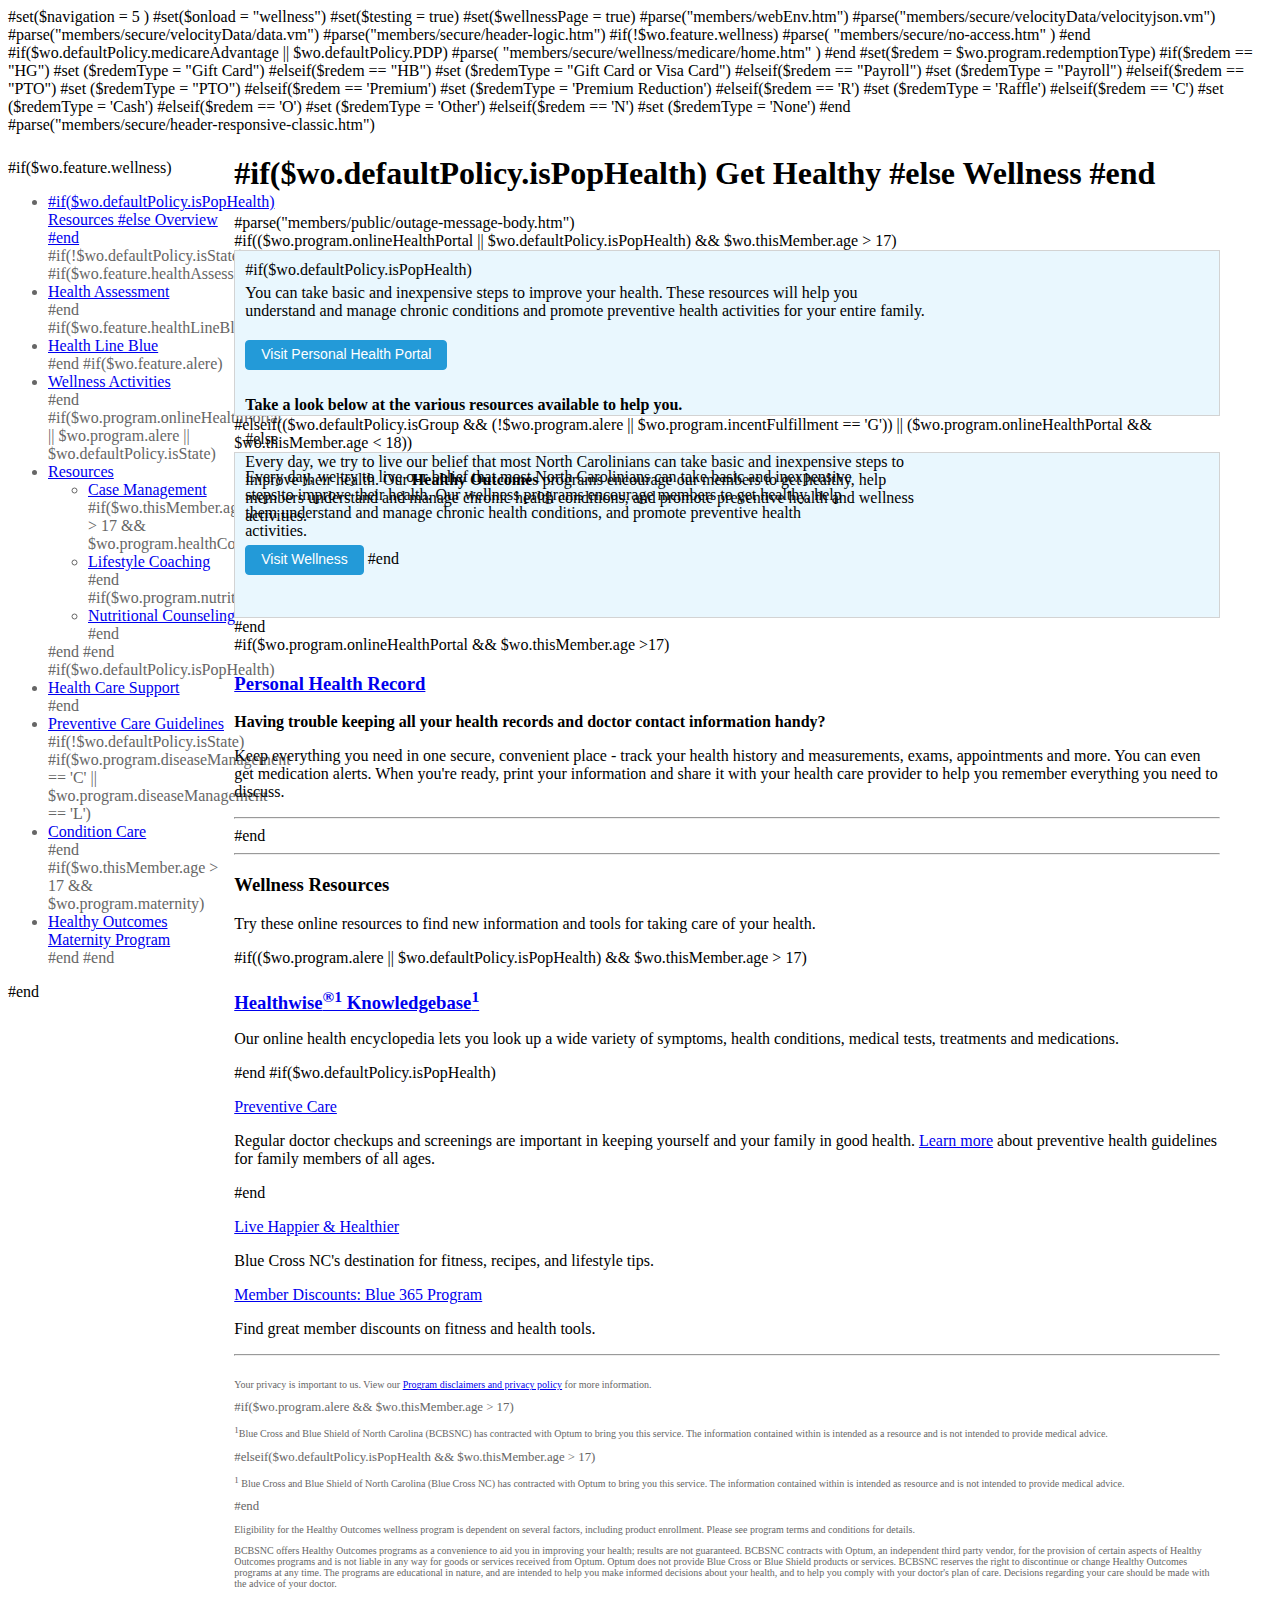
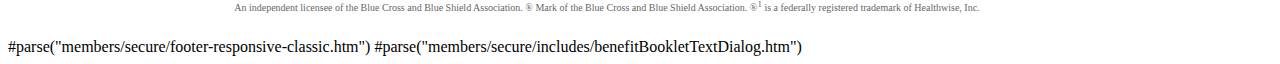
==== Resources Page/index.htm @ 5f6468af "removing extra libs" ====
#set($navigation = 5 )
#set($onload = "wellness")
#set($testing = true)
#set($wellnessPage = true)

#parse("members/webEnv.htm")
#parse("members/secure/velocityData/velocityjson.vm")
#parse("members/secure/velocityData/data.vm")
#parse("members/secure/header-logic.htm")

#if(!$wo.feature.wellness)
    #parse( "members/secure/no-access.htm" )
#end

#if($wo.defaultPolicy.medicareAdvantage || $wo.defaultPolicy.PDP)
    #parse( "members/secure/wellness/medicare/home.htm" )
#end

#set($redem =  $wo.program.redemptionType)
#if($redem  == "HG")
    #set ($redemType = "Gift Card")
#elseif($redem  == "HB")
    #set ($redemType = "Gift Card or Visa Card")
#elseif($redem == "Payroll")
    #set ($redemType = "Payroll")
#elseif($redem == "PTO")
    #set ($redemType = "PTO")
#elseif($redem == 'Premium')
    #set ($redemType = 'Premium Reduction')
#elseif($redem == 'R')
    #set ($redemType = 'Raffle')
#elseif($redem == 'C')
    #set ($redemType = 'Cash')
#elseif($redem == 'O')
    #set ($redemType = 'Other')
#elseif($redem == 'N')
    #set ($redemType = 'None')
#end

<!-- isPopHealth: $wo.defaultPolicy.isPopHealth -->
<!-- loggedInMember.getPolicyAttributeByName(populationHealthCode): $loggedInMember.getPolicyAttributeByName($wo.defaultPolicy.index,"populationHealthCode") -->

<!doctype html>
<html lang="en-us">
<head>
    <title>Blue Connect - Blue Cross and Blue Shield of North Carolina</title>
    <meta http-equiv="X-UA-Compatible" content="IE=edge">
	<meta name="viewport" content="width=device-width, initial-scale=1">
	<link rel="stylesheet" href="/assets/global/css/classic.css">
    <link rel="stylesheet" href="/assets/members/public/account/css/account.css">
    
	<script src="/assets/global/js/libs/jquery/1.9.1/jquery.min.js"></script>
	<script src="/assets/global/js/libs/angular/1.2.28/angular.min.js"></script>
	<script src="/assets/global/js/libs/bootstrap/3.1.1/bootstrap.min.js"></script>
	<script src="/assets/global/js/libs/bcbsnc/angular/angular-tabby/1.0.0/tabby.js"></script>
	<script src="/assets/global/js/libs/bcbsnc/angular/modal/1.0.0/directive.modal.js"></script>
	<script src="/assets/global/js/libs/bcbsnc/angular/accessibility/1.0.0/accessibility.js"></script>
	<script src="/assets/global/js/libs/underscore/1.4.2/underscore-min.js"></script>
	<script src="/assets/global/js/bcbsnc.js"></script>
	<script src="/members/secure/bcbsnc.js"></script>
	<script src="/assets/members/public/scripts/member-secure.js"></script>
	<script src="/assets/common/scripts/jquery.url.packed.js"></script>
	<script src="/assets/global/js/libs/jquery/plugins/selectToUISlider.jQuery.js"></script>
	<script src="/assets/common/scripts/jquery.accordionFAQ508.js"></script>
	<script src="/assets/common/scripts/jquery.cookie.pack.js"></script>
	<script src="/assets/common/scripts/jquery.ajaxmanager.js" ></script>
	<script src="/assets/members/public/scripts/password_strength_plugin.js"></script>
	<script src="/assets/common/scripts/jquery.printElement.js"></script>
	<script src="/assets/common/scripts/pop-up-windows.js"></script>

	<!-- Universal JS/CSS Injector -->
	<script src="/assets/global/js/swag.js"></script>

	<script src="/assets/members/public/scripts/member.js"></script>
	<script src="/assets/members/public/scripts/ms-reg.js"></script>
	<script src="/assets/members/public/scripts/member-benefits.js"></script>

  <!-- HTML5 shim and Respond.js IE8 support of HTML5 elements, media queries, and CSS3 selectors -->
  <!--[if lt IE 9]>
  <script type="text/javascript" src="/assets/global/js/libs/html5shiv/html5shiv.min.js"></script>
  <script type="text/javascript" src="/assets/global/js/libs/respond/respond.min.js"></script>
  <![endif]-->

  <!-- Analytics -->
   <script src="//assets.adobedtm.com/b92b24179510af4995a1d72353a153eb7c4088bd/satelliteLib-c18ca7f8fb667eb793fda628c520dd7458b3ca87.js"></script>

    <style>
    #healthPartnership {
        background: url('/assets/members/public/images/wellness/beach-family.png') no-repeat; 
        padding:10px 290px 0 10px;
        height:154px;
        background-position:top right;
        background-color: #e9f7fe;
        border:1px solid #d3d3d3;
    }
    .header-btn {
        text-align: left;
    }
    .pageContent .grayBlock { 
        background-color: #f3f3f3; 
        padding:10px !important; 
        margin-bottom: 10px; 
        overflow: auto; color:black;
    }
    .vmargin25 { 
        margin-top:25px; 
        margin-bottom:25px; 
    }
    .footnote  { font-size: .8em; color:#666; }
    .footnote sup { font-size: .7em; color:#666; }
    .footnote p, .footnote ul li{ font-size: 10px; }
    .content-footer-info {
        margin-bottom: 0px;
    }
    ul.account-navigation .activeNav p.hcs-navigator{
        top: 65px!important;
    }
    ul.account-navigation p.resources-navigator, ul.account-navigation p.hcs-navigator {
        display: none;
    }
    ul.account-navigation .activeNav p.resources-navigator, ul.account-navigation .activeNav p.hcs-navigator{
        display: inline-block;
        position: absolute;
        top: 9px;
        left: 180px;
        border-top: 24px solid transparent;
        border-bottom: 24px solid transparent;
        border-left: 15px solid #008fda;
    }
    ul.account-navigation .activeNav p.pcg-navigator{
        position: absolute;
        left: 180px;
        border-top: 38px solid transparent;
        border-bottom: 30px solid transparent;
        border-left: 15px solid #008fda; 
    }
    ul{color: #666;}
    ul.account-navigation li.activeNav a { background-color: #008fda; }
    ul.account-navigation li.activeNav a:hover { background-color: #008fda; }
    .activeNav {
        /* background: url("//www.bcbsnc.com/assets/members/public/images/member-spritemap.png") -770px -350px; */
        width:155px;
        margin:0px !IMPORTANT;
    }
    .activeNav span {
    /* background: url('//www.bcbsnc.com/assets/members/public/images/member-spritemap.png') repeat scroll -949px -350px transparent; */
        height: 100%;
        float:left;
        position: absolute;
        padding: 12px 5px 12px 0;
        margin:3px 0 0 181px ! important;
    }
    span.iconLink { display: inline-block; }
    span.iconPDF { display: inline-block; margin: 0 5px; }
    .iconLink { background: url('/assets/members/public/images/member-spritemap.png'); background-position: -588px -353px; height:14px; width:16px; text-indent: 135%; overflow: hidden; white-space: nowrap; margin:0px;}
    .lactation-container ul.account-navigation,
    .lactation-container ul.account-navigation li,
    .lactation-container ul.account-navigation a {
        width: 180px;
    }
    .lactation-container .lac-right-content {
        width:78%;
    }
    .lactation-container .lac-left-content {
        width: 16%;
        vertical-align: top;
        margin: 25px 20px 10px 0px;
    }
    .lactation-container .inline-container {
        display: inline-block;
    }
    .buttonblue { -webkit-border-radius: 4px;-moz-border-radius: 4px;border-radius: 4px; height:30px; color:#fff; padding:5px 15px 7px 15px; font-size:14px; background: #239ad8 url('https://wwwps.bcbsnc.com/assets/members/public/images/member-spritemap-bgs.png') 0px -85px; border:1px solid #239ad8; }
    .buttonblue:hover { background-position: 0px -54px; border:1px solid #0074b0; cursor:pointer;}
    .vmargin25 { margin-top:15px; }
    #wellnesshealthassessmentContainerGray {background: url("https://wwwps.bcbsnc.com/assets/members/public/images/health_assessment.jpg") no-repeat top left;background-color:#F3F3F3;padding:10px 0px 0px 200px;}
    .resources-subnav-removehide{display: block!important;}
    @media screen and (max-width: 991px) {
        .lactation-container .lac-right-content {
          width: 100%;
        }
    }
    @media screen and (max-width: 1200px) {
        .lactation-container ul.account-navigation,
        .lactation-container ul.account-navigation li,
        .lactation-container ul.account-navigation a {
          width: 153px;
        }
        ul.account-navigation p.resources-navigator, ul.account-navigation p.hcs-navigator {
          left: 153px!important;
        }
        .lactation-container .lac-left-content {
          width: 16.4%;
        }
    }
    @media screen and (max-width: 766px) {
    #healthPartnership, #wellnesshealthassessmentContainerGray {
          background: none!important;
          padding:20px 0px 0px 0px!important;
          border: none!important;
        }
    }
    @media screen and (max-width: 768px) {
        #main-content {
            margin-bottom: 0px;
        }
        .pcg-header-bg{
            background: none!important;
        }
        .pcg-header-title{
            margin-bottom: 20px!important;
        }
        #healthPartnership {
            background: #e9f7fe;
        }
        .header-btn {
            text-align: center;
        }
        .resources-link {
            text-decoration: none;
        }
        .resources-link:hover {
            text-decoration: underline;
        }
        .pageHeaderBG {
            background: none;
        } 
        .yui-b { 
            margin-left: 0px; 
        }
    }
    </style>
</head>
<body lang="en-US">
    <div>
        <div ng-app ng-controller="bcbsncController" id="bd" role="main">
            #parse("members/secure/header-responsive-classic.htm")
    
            <div class="outer-container lactation-container">
                <div class="content-container lactation-content container">
    
                    <div class="inline-container lac-left-content col-lg-2 col-md-3 hidden-sm hidden-xs no-padding nav-background-sprite">
                        #if($wo.feature.wellness)
                        <ul class="account-navigation" style="background:none;">
                            <li id="resources-navigator"><p class="resources-navigator"></p><a href="/members/secure/wellness/index.htm">
                            #if($wo.defaultPolicy.isPopHealth)
                            Resources
                            #else
                            Overview
                            #end
                            </a></li>
                            #if(!$wo.defaultPolicy.isState)
                            #if($wo.feature.healthAssessment)
                                <li><a href="/members/secure/wellness/healthy_assessment.htm">Health Assessment</a></li>
                            #end
                            #if($wo.feature.healthLineBlue)
                                <li><a href="/members/secure/wellness/health_line_blue.htm">Health Line Blue</a></li>
                            #end
                            #if($wo.feature.alere)
                                <li><a href="/members/secure/wellness/wellness_activities.htm">Wellness Activities</a></li>
                            #end
                            #if($wo.program.onlineHealthPortal || $wo.program.alere ||  $wo.defaultPolicy.isState)
                                <li class="navsection"><a href="/members/secure/wellness/resources/resources.htm">Resources</a>
                                <ul class="resources-subnav hide subnav">
                                    <li><a href="/members/secure/wellness/resources/case_management.htm">Case Management</a></li>
                                    #if($wo.thisMember.age > 17 && $wo.program.healthCoach)
                                    <li><a href="/members/secure/wellness/resources/wellness_coaching.htm">Lifestyle Coaching </a></li>
                                    #end
                                    #if($wo.program.nutritionalCounseling)
                                    <li><a href="/members/secure/wellness/resources/nutritional_counseling.htm">Nutritional Counseling</a></li>
                                    #end
                                </ul>
                                </li>
                            #end
                            #end
                            #if($wo.defaultPolicy.isPopHealth)
                            <li id="hcs-navigator"><p class="hcs-navigator"></p><a href="/members/secure/wellness/health_care_support.htm">Health Care Support</a></li>
                            #end
                            <li><a href="/members/secure/wellness/preventive_care_guidelines.htm">Preventive Care Guidelines</a></li>
                            #if(!$wo.defaultPolicy.isState)
                            #if($wo.program.diseaseManagement == 'C' || $wo.program.diseaseManagement == 'L')
                                <li class="care"><a href="/members/secure/wellness/condition_care.htm">Condition Care</a></li>
                            #end
                            #if($wo.thisMember.age > 17 && $wo.program.maternity)
                                <li><a href="/members/secure/wellness/maternity.htm">Healthy Outcomes Maternity Program</a></li>
                            #end
                            #end
                        </ul>
                        #end
                    </div>
                    <div id="main-content" class="inline-container lac-right-content pcg-header-bg">

                        <h1 id="main-content" tabindex="-1" class="pcg-header-title pageHeader_27">
                            #if($wo.defaultPolicy.isPopHealth)
                            Get Healthy
                            #else
                            Wellness
                            #end
                        </h1>

                        <div class="pageContent">
                            #parse("members/public/outage-message-body.htm")

                            <div id="mainContentContainer" style="float:right;width:100%;">
                                <!--  main content area  -->
                                #if(($wo.program.onlineHealthPortal || $wo.defaultPolicy.isPopHealth) && $wo.thisMember.age > 17)
                                <div id="healthPartnership">
                                    #if($wo.defaultPolicy.isPopHealth)
                                    <p style="margin: 5px 0 20px;">You can take basic and inexpensive steps to improve your health. These resources will help you understand and manage chronic conditions and promote preventive health activities for your entire family.</p>
                                    
                                    <div class="header-btn">
                                        <button class="buttonblue" name="getStartedBtn" style="margin-bottom: 10px;" onclick="ssoToVendor('optum')">Visit Personal Health Portal</button>
                                    </div>

                                    <p><strong>Take a look below at the various resources available to help you.</strong></p>
                                    #else
                                    <p style="margin:5px 0 20px;">Every day, we try to live our belief that most North Carolinians can take basic and inexpensive steps to improve their health. Our <strong>Healthy Outcomes</strong> programs encourage our members to get healthy, help members understand and manage chronic health conditions, and promote preventive health and wellness activities.</p>
                                    
                                    <a href="#" id="sso-link-visit-wellness" data-vendor="optum" style="text-decoration: none;">
                                        <input name="getStartedBtn" class="buttonblue" style-"margin-bottom:10px;"="" type="button" value="Visit Wellness">
                                    </a>
                                    #end
                                </div>
                                #elseif(($wo.defaultPolicy.isGroup && (!$wo.program.alere || $wo.program.incentFulfillment == 'G')) || ($wo.program.onlineHealthPortal && $wo.thisMember.age < 18))
                                <div id="healthPartnership" style="background: url('/assets/members/public/images/wellness/beach-family.png') no-repeat; padding:10px 360px 0 10px;height:154px;background-position:top right;background-color: #e9f7fe;border:1px solid #d3d3d3">
                                    <p style="margin:5px 0;">Every day, we try to live our belief that most North Carolinians can take basic and inexpensive steps to improve their health. Our wellness programs encourage members to get healthy, help them understand and manage chronic health conditions, and promote preventive health activities.</p>
                                </div>
                                #end

                                <div class="clear"></div>

                                #if($wo.program.onlineHealthPortal && $wo.thisMember.age >17)
                                <div id="HealthyOutcomes" class="clear">
                                    <h3 class="titleHeader_20_0_10_0"><p class="titleLinkicon">
                                        <a href="#" id="sso-link-personal-health-record" data-vendor="optum" data-deeplink="personalhealthrecord">Personal Health Record</a>
                                        <span class="fc-external-link" style="color:#B3AAA1;">&nbsp;</span></p>
                                    </h3>
                                    <p><strong>Having trouble keeping all your health records and doctor contact information handy?</strong></p>
                                    <p>Keep everything you need in one secure, convenient place - track your health history and measurements, exams, appointments and more. You can even get medication alerts. When you're ready, print your information and share it with your health care provider to help you remember everything you need to discuss.</p>
                                </div>
                                <hr class="topMargin20" />
                                #end

                                <hr class="topMargin20" />

                                <h3 class="titleHeader_20_0_10_0">Wellness Resources</h3>
                                <p>Try these online resources to find new information and tools for taking care of your health.</p>

                                #if(($wo.program.alere || $wo.defaultPolicy.isPopHealth) && $wo.thisMember.age > 17)
                                <div id="HealthyWiseKnowledge" class="clear">
                                    <h3 class="titleHeader_20_0_10_0"><p class="titleLinkicon"><span style="margin-bottom: -1px;"><a href="#" id="sso-link-healthwise-knowledgebase" class="resources-link" data-vendor="optum" data-deeplink="healthwiseknowledgebase" style="position:relative;top:2px;">Healthwise<sup>&reg;1</sup> Knowledgebase<sup>1</sup></a></span> <span class="fc-external-link" style="color:#B3AAA1;">&nbsp;</span></p></h3>
                                    <p>Our online health encyclopedia lets you look up a wide variety of symptoms, health conditions, medical tests, treatments and medications.</p>
                                </div>
                                #end

                                <!--
                                <p class="titleLinkicon"> <a href="http://www.getgoingnc.com" target="_blank">Get Going NC!</a> <span class="fc-external-link" style="color:#B3AAA1;">&nbsp;</span></p>
                                <p>Follow this blog to find a sport, activity or event that makes you want to get moving!</p>
                                -->
                                
                                #if($wo.defaultPolicy.isPopHealth)
                                <p class="titleLink"><a href="/members/secure/wellness/preventive_care_guidelines.htm" class="resources-link">Preventive Care</a></p>
                                <p>Regular doctor checkups and screenings are important in keeping yourself and your family in good health. <a href="/content/campaigns/preventive/index.htm" class="resources-link">Learn more</a> about preventive health guidelines for family members of all ages.</p>
                                #end
                                
                                <p class="titleLinkicon"><a href="http://blog.bcbsnc.com/wellness" class="resources-link" target="_blank">Live Happier &amp; Healthier</a> <span class="fc-external-link" style="color:#B3AAA1;">&nbsp;</span></p>
                                <p>Blue Cross NC's destination for fitness, recipes, and lifestyle tips.</p>
                            
                                <p class="titleLink"><a href="/members/secure/benefits/discounts/index.htm" class="resources-link">Member Discounts: Blue 365 Program</a></p>
                                <p>Find great member discounts on fitness and health tools.</p>

                                <hr class="topMargin20" />
                            </div>  <!-- main container -->
                            <br clear="all"/>
                            <div class="footnote vmargin25">
                                <p class="titleLinkicon">Your privacy is important to us. View our <a href="/members/public/privacy/index.htm" class="resources-link">Program disclaimers and privacy policy</a> for more information.</p>

                                #if($wo.program.alere && $wo.thisMember.age > 17)
                                <p><sup style="font-size:.9em;">1</sup>Blue  Cross and Blue Shield of North Carolina (BCBSNC) has contracted with Optum to bring you this service. The information contained within is intended as a resource and is not intended to provide medical advice.</p>
                                #elseif($wo.defaultPolicy.isPopHealth && $wo.thisMember.age > 17)
                                <p><sup style="font-size:.9em;">1</sup> Blue Cross and Blue Shield of North Carolina (Blue Cross NC) has contracted with Optum to bring you this service. The information contained within is intended as resource and is not intended to provide medical advice.</p>
                                #end
                                <p>Eligibility for the Healthy Outcomes wellness program is dependent on several factors, including product enrollment.  Please see program terms and conditions for details.</p>
                                <p>BCBSNC offers Healthy Outcomes programs as a convenience to aid you in improving your health; results are not guaranteed. BCBSNC contracts with Optum, an independent third party vendor, for the provision of certain aspects of Healthy Outcomes programs and is not liable in any way for goods or services received from Optum. Optum does not provide Blue Cross or Blue Shield products or services. BCBSNC reserves the right to discontinue or change Healthy Outcomes programs at any time. The programs are educational in nature, and are intended to help you make informed decisions about your health, and to help you comply with your doctor's plan of care. Decisions regarding your care should be made with the advice of your doctor.</p>
                                <p>An independent licensee of the Blue Cross and Blue Shield Association. &reg; Mark of the Blue Cross and Blue Shield Association. &reg;<sup style="font-size:.9em;">1</sup> is a federally registered trademark of Healthwise, Inc. </p>
                            </div>

                            <div id="optumRedirect">
                                <a id="wellness" class="hide" href="javascript:void(0)" onclick="alerepopup('https://${producerEnv}.bcbsnc.com/FIM/sps/AlereFed/saml20/logininitial?RequestBinding=HTTPPost&amp;NameIdFormat=Email&amp;PartnerId=https://${partnerId}/sso/saml&amp;Target=https://${alereEnv}/portal/server.pt');trackSso('SSO_ALERE_WELLNESS', 'https://${alereEnv}/portal/server.pt')">
                                <a id="asthma" class="hide" href="javascript:void(0)" onclick="alerepopup('https://${producerEnv}.bcbsnc.com/FIM/sps/AlereFed/saml20/logininitial?RequestBinding=HTTPPost&amp;NameIdFormat=Email&amp;PartnerId=https://${partnerId}/sso/saml&amp;Target=https%3A%2F%2F${alereEnv}%2Fmve%2Fdeeplink%3Foptions%3Dlibrary_asthma');trackSso('SSO_ALERE_WELLNESS', 'https://${alereEnv}/portal/server.pt')"></a>
                                <a id="childasthma" class="hide" href="javascript:void(0)" onclick="alerepopup('https://${producerEnv}.bcbsnc.com/FIM/sps/AlereFed/saml20/logininitial?RequestBinding=HTTPPost&amp;NameIdFormat=Email&amp;PartnerId=https://${partnerId}/sso/saml&amp;Target=https%3A%2F%2F${alereEnv}%2Fmve%2Fdeeplink%3Foptions%3Dlibrary_asthma');trackSso('SSO_ALERE_WELLNESS', 'https://${alereEnv}/portal/server.pt')"></a>
                                <a id="copd" class="hide" href="javascript:void(0)" onclick="alerepopup('https://${producerEnv}.bcbsnc.com/FIM/sps/AlereFed/saml20/logininitial?RequestBinding=HTTPPost&amp;NameIdFormat=Email&amp;PartnerId=https://${partnerId}/sso/saml&amp;Target=https%3A%2F%2F${alereEnv}%2Fmve%2Fdeeplink%3Foptions%3Dlibrary_copd');trackSso('SSO_ALERE_WELLNESS', 'https://${alereEnv}/portal/server.pt')"></a>
                                <a id="chf" class="hide" href="javascript:void(0)" onclick="alerepopup('https://${producerEnv}.bcbsnc.com/FIM/sps/AlereFed/saml20/logininitial?RequestBinding=HTTPPost&amp;NameIdFormat=Email&amp;PartnerId=https://${partnerId}/sso/saml&amp;Target=https%3A%2F%2F${alereEnv}%2Fmve%2Fdeeplink%3Foptions%3Dlibrary_chf');trackSso('SSO_ALERE_WELLNESS', 'https://${alereEnv}/portal/server.pt')"></a>
                                <a id="cad" class="hide" href="javascript:void(0)" onclick="alerepopup('https://${producerEnv}.bcbsnc.com/FIM/sps/AlereFed/saml20/logininitial?RequestBinding=HTTPPost&amp;NameIdFormat=Email&amp;PartnerId=https://${partnerId}/sso/saml&amp;Target=https%3A%2F%2F${alereEnv}%2Fmve%2Fdeeplink%3Foptions%3Dlibrary_cad');trackSso('SSO_ALERE_WELLNESS', 'https://${alereEnv}/portal/server.pt')"></a>
                                <a id="diabetes" class="hide" href="javascript:void(0)" onclick="alerepopup('https://${producerEnv}.bcbsnc.com/FIM/sps/AlereFed/saml20/logininitial?RequestBinding=HTTPPost&amp;NameIdFormat=Email&amp;PartnerId=https://${partnerId}/sso/saml&amp;Target=https%3A%2F%2F${alereEnv}%2Fmve%2Fdeeplink%3Foptions%3Dlibrary_diabetes');trackSso('SSO_ALERE_WELLNESS', 'https://${alereEnv}/portal/server.pt')"></a>
                                <a id="teamup" class="hide" href="javascript:void(0)" onclick="alerepopup('https://${producerEnv}.bcbsnc.com/FIM/sps/AlereFed/saml20/logininitial?RequestBinding=HTTPPost&amp;NameIdFormat=Email&amp;PartnerId=https://${partnerId}/sso/saml&amp;Target=https%3A%2F%2F${alereEnv}%2Fmve%2Fdeeplink%3Foptions%3Dlibrary_working_with_doc');trackSso('SSO_ALERE_WELLNESS', 'https://${alereEnv}/portal/server.pt')"></a>
                                <a id="challengedashboard" class="hide" href="javascript:void(0)" onclick="alerepopup('https://${producerEnv}.bcbsnc.com/FIM/sps/AlereFed/saml20/logininitial?RequestBinding=HTTPPost&amp;NameIdFormat=Email&amp;PartnerId=https://${partnerId}/sso/saml&amp;Target=https%3A%2F%2F${alereEnv}%2Fmve%2Fdeeplink%3Foptions%3Dchallenge');trackSso('SSO_ALERE_WELLNESS', 'https://${alereEnv}/portal/server.pt')"></a>
                            </div>
                        </div>  <!-- end pageContent -->
                    </div>
                </div>
            </div>  
            #parse("members/secure/footer-responsive-classic.htm")
            #parse("members/secure/includes/benefitBookletTextDialog.htm")      
        </div>
    </div>
    <script src="/assets/members/public/data-capture/blueconnect-data-capture-jquery.min.js"></script>
    <script src="/assets/members/public/data-capture/manual-sso-tracking.js"></script>
    <!-- Analytics -->
    <script type="text/javascript">(function(){try{_satellite.pageBottom();}catch(e){}})();</script>
    <script>
        var querystring = window.location.search.substring(1).split("&");
        for ( var x = 0; x < querystring.length; x++ ) {
            var value = querystring[x].split("=");
            if ( value[0].indexOf("optumLink")>-1 ) {
                selector = '#optumRedirect #' + value[1].toLowerCase();
                $(selector).click();
            }
        }
    </script>
</body>
</html>
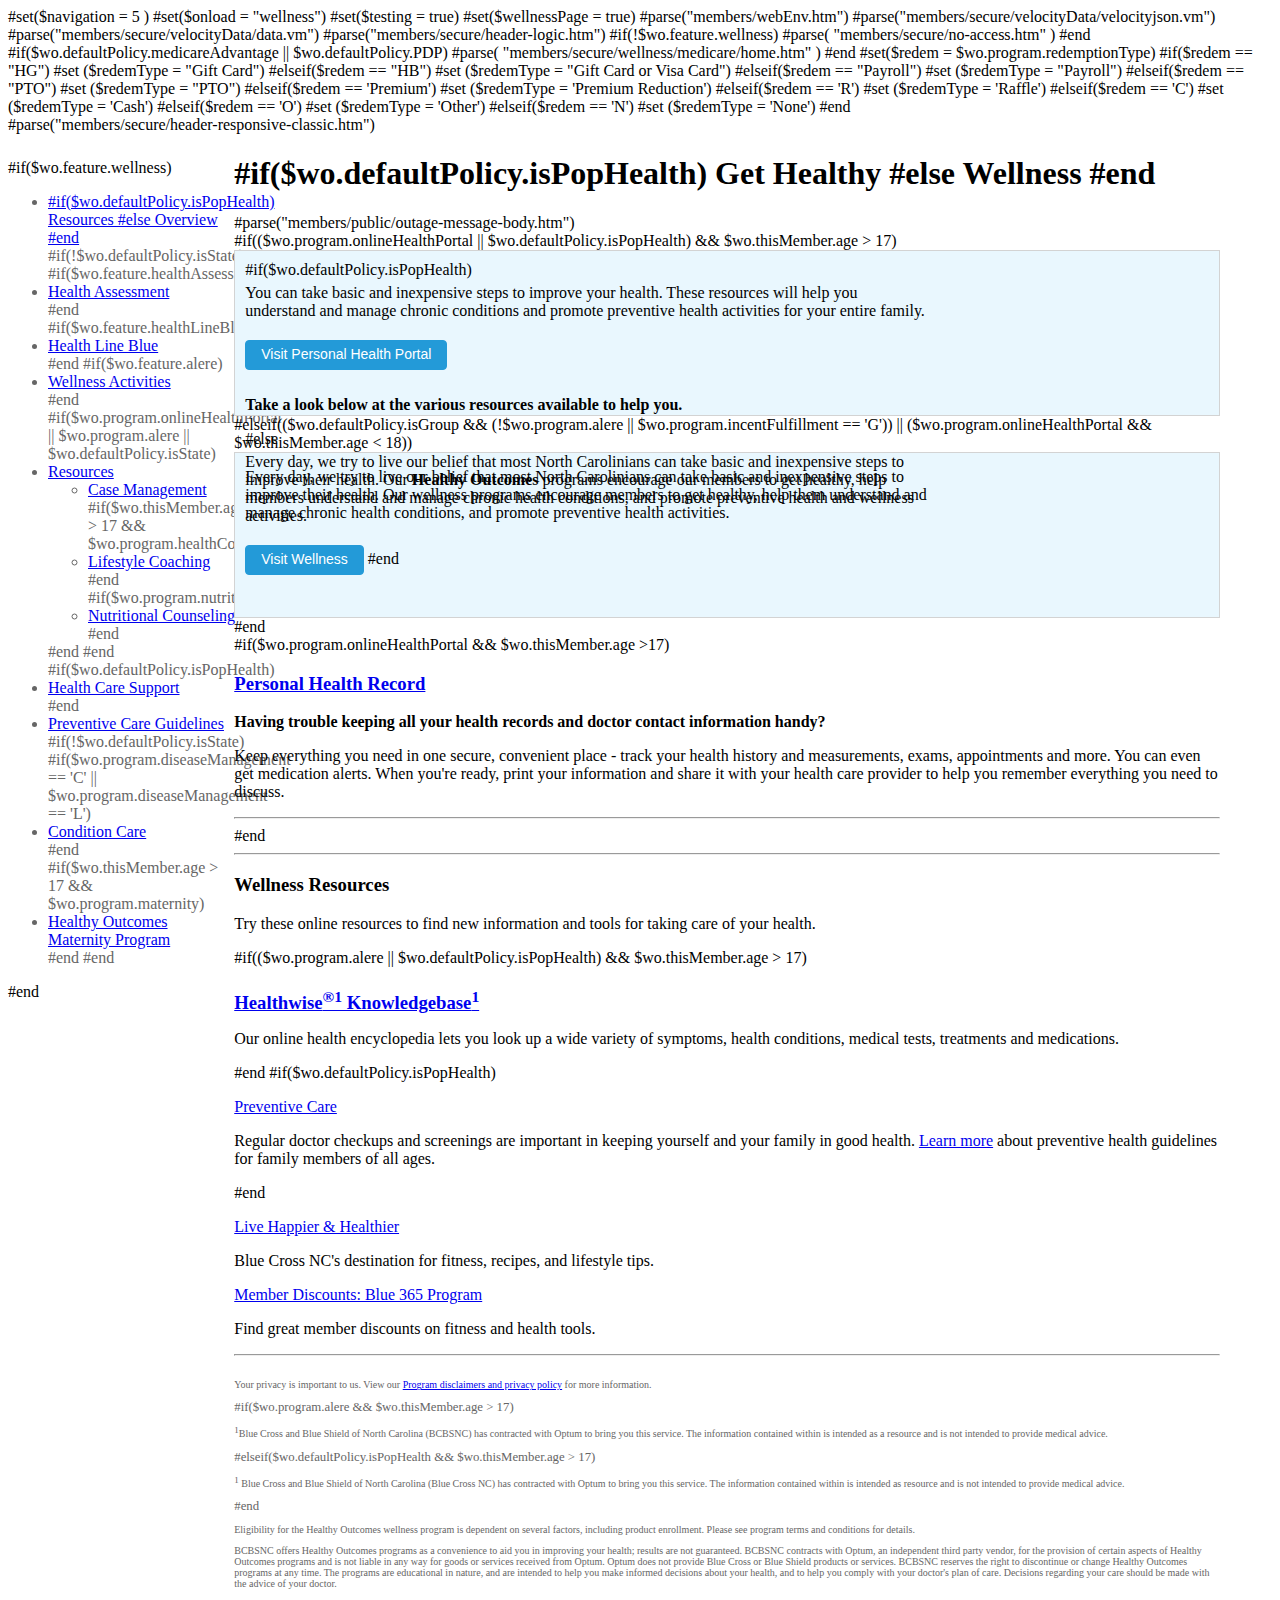
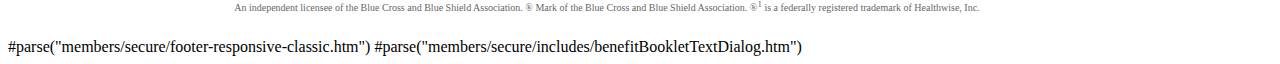
==== commit ce379906: "diff group user issue fix" ====
--- a/Resources Page/index.htm
+++ b/Resources Page/index.htm
@@ -48,7 +48,7 @@
 	<meta name="viewport" content="width=device-width, initial-scale=1">
 	<link rel="stylesheet" href="/assets/global/css/classic.css">
     <link rel="stylesheet" href="/assets/members/public/account/css/account.css">
-    
+
 	<script src="/assets/global/js/libs/jquery/1.9.1/jquery.min.js"></script>
 	<script src="/assets/global/js/libs/angular/1.2.28/angular.min.js"></script>
 	<script src="/assets/global/js/libs/bootstrap/3.1.1/bootstrap.min.js"></script>
@@ -85,6 +85,16 @@
    <script src="//assets.adobedtm.com/b92b24179510af4995a1d72353a153eb7c4088bd/satelliteLib-c18ca7f8fb667eb793fda628c520dd7458b3ca87.js"></script>
 
     <style>
+    .pcg-header-bg{
+        background: url(https://www.bcbsnc.com/assets/members/public/images/member-pageheader-bg.png) -100px -10px no-repeat;
+        background-size: 115% auto;
+    }
+    .resources-header-content {
+        margin: 5px 0 20px;
+    }    
+    .resources-action-btn {
+        margin-bottom: 10px;
+    }
     #healthPartnership {
         background: url('/assets/members/public/images/wellness/beach-family.png') no-repeat; 
         padding:10px 290px 0 10px;
@@ -121,7 +131,7 @@
     ul.account-navigation .activeNav p.resources-navigator, ul.account-navigation .activeNav p.hcs-navigator{
         display: inline-block;
         position: absolute;
-        top: 9px;
+        top: 20px;
         left: 180px;
         border-top: 24px solid transparent;
         border-bottom: 24px solid transparent;
@@ -172,7 +182,6 @@
     .buttonblue { -webkit-border-radius: 4px;-moz-border-radius: 4px;border-radius: 4px; height:30px; color:#fff; padding:5px 15px 7px 15px; font-size:14px; background: #239ad8 url('https://wwwps.bcbsnc.com/assets/members/public/images/member-spritemap-bgs.png') 0px -85px; border:1px solid #239ad8; }
     .buttonblue:hover { background-position: 0px -54px; border:1px solid #0074b0; cursor:pointer;}
     .vmargin25 { margin-top:15px; }
-    #wellnesshealthassessmentContainerGray {background: url("https://wwwps.bcbsnc.com/assets/members/public/images/health_assessment.jpg") no-repeat top left;background-color:#F3F3F3;padding:10px 0px 0px 200px;}
     .resources-subnav-removehide{display: block!important;}
     @media screen and (max-width: 991px) {
         .lactation-container .lac-right-content {
@@ -192,11 +201,12 @@
           width: 16.4%;
         }
     }
-    @media screen and (max-width: 766px) {
-    #healthPartnership, #wellnesshealthassessmentContainerGray {
-          background: none!important;
-          padding:20px 0px 0px 0px!important;
-          border: none!important;
+    @media screen and (max-width: 440px) {
+        .resources-header-content{
+            margin-bottom: 2px;
+        }
+        .resources-action-btn{
+            margin-bottom: 2px;
         }
     }
     @media screen and (max-width: 768px) {
@@ -209,8 +219,15 @@
         .pcg-header-title{
             margin-bottom: 20px!important;
         }
+        .resources-header-content{
+            margin-bottom: 5px;
+        }
+        .resources-action-btn{
+            margin-bottom: 5px;
+        }
         #healthPartnership {
             background: #e9f7fe;
+            padding: 0px;
         }
         .header-btn {
             text-align: center;
@@ -305,10 +322,10 @@
                                 #if(($wo.program.onlineHealthPortal || $wo.defaultPolicy.isPopHealth) && $wo.thisMember.age > 17)
                                 <div id="healthPartnership">
                                     #if($wo.defaultPolicy.isPopHealth)
-                                    <p style="margin: 5px 0 20px;">You can take basic and inexpensive steps to improve your health. These resources will help you understand and manage chronic conditions and promote preventive health activities for your entire family.</p>
+                                    <p class="resources-header-content">You can take basic and inexpensive steps to improve your health. These resources will help you understand and manage chronic conditions and promote preventive health activities for your entire family.</p>
                                     
                                     <div class="header-btn">
-                                        <button class="buttonblue" name="getStartedBtn" style="margin-bottom: 10px;" onclick="ssoToVendor('optum')">Visit Personal Health Portal</button>
+                                        <button class="buttonblue resources-action-btn" name="getStartedBtn" onclick="ssoToVendor('optum')">Visit Personal Health Portal</button>
                                     </div>
 
                                     <p><strong>Take a look below at the various resources available to help you.</strong></p>
@@ -321,7 +338,7 @@
                                     #end
                                 </div>
                                 #elseif(($wo.defaultPolicy.isGroup && (!$wo.program.alere || $wo.program.incentFulfillment == 'G')) || ($wo.program.onlineHealthPortal && $wo.thisMember.age < 18))
-                                <div id="healthPartnership" style="background: url('/assets/members/public/images/wellness/beach-family.png') no-repeat; padding:10px 360px 0 10px;height:154px;background-position:top right;background-color: #e9f7fe;border:1px solid #d3d3d3">
+                                <div id="healthPartnership">
                                     <p style="margin:5px 0;">Every day, we try to live our belief that most North Carolinians can take basic and inexpensive steps to improve their health. Our wellness programs encourage members to get healthy, help them understand and manage chronic health conditions, and promote preventive health activities.</p>
                                 </div>
                                 #end
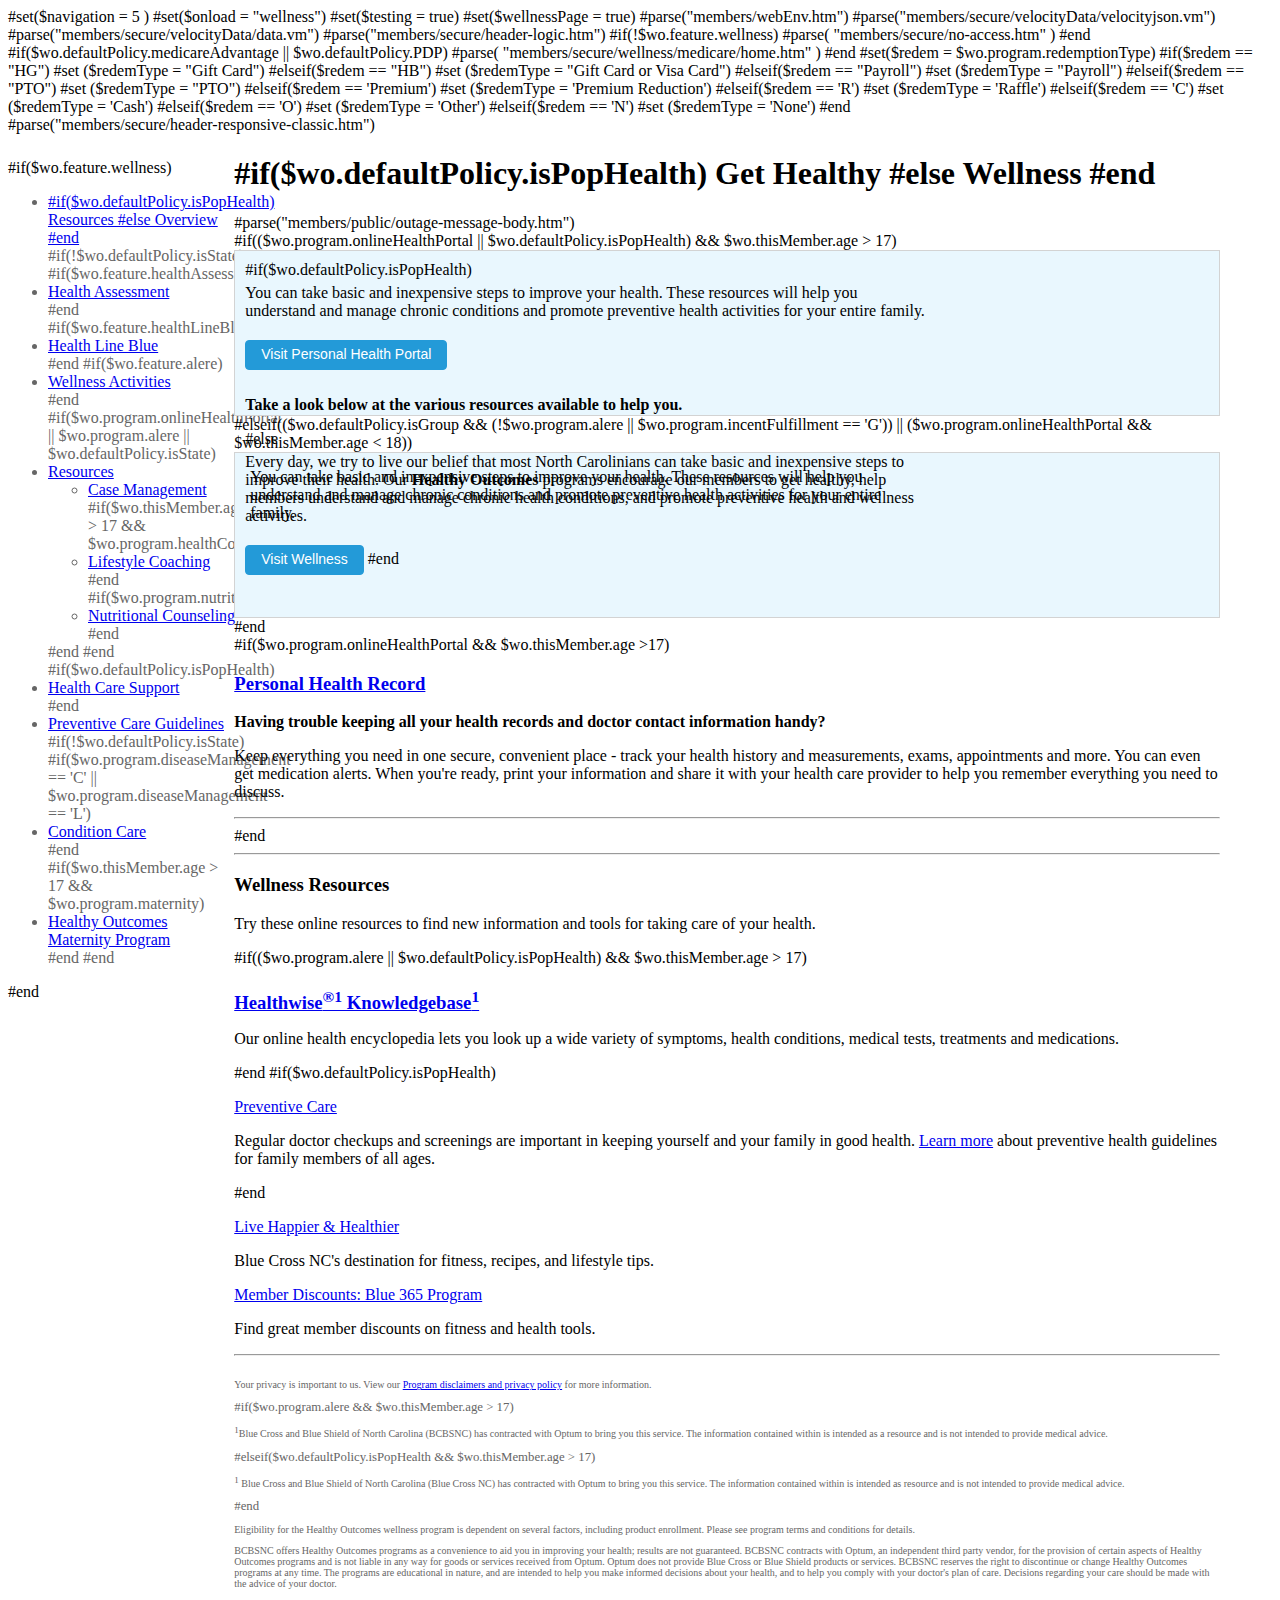
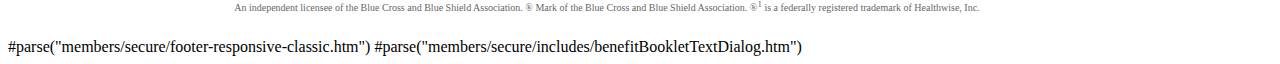
==== commit 47cf8f5f: "new updates and file" ====
--- a/Resources Page/index.htm
+++ b/Resources Page/index.htm
@@ -45,35 +45,35 @@
 <head>
     <title>Blue Connect - Blue Cross and Blue Shield of North Carolina</title>
     <meta http-equiv="X-UA-Compatible" content="IE=edge">
-	<meta name="viewport" content="width=device-width, initial-scale=1">
-	<link rel="stylesheet" href="/assets/global/css/classic.css">
+    <meta name="viewport" content="width=device-width, initial-scale=1">
+    <link rel="stylesheet" href="/assets/global/css/classic.css">
     <link rel="stylesheet" href="/assets/members/public/account/css/account.css">
 
-	<script src="/assets/global/js/libs/jquery/1.9.1/jquery.min.js"></script>
-	<script src="/assets/global/js/libs/angular/1.2.28/angular.min.js"></script>
-	<script src="/assets/global/js/libs/bootstrap/3.1.1/bootstrap.min.js"></script>
-	<script src="/assets/global/js/libs/bcbsnc/angular/angular-tabby/1.0.0/tabby.js"></script>
-	<script src="/assets/global/js/libs/bcbsnc/angular/modal/1.0.0/directive.modal.js"></script>
-	<script src="/assets/global/js/libs/bcbsnc/angular/accessibility/1.0.0/accessibility.js"></script>
-	<script src="/assets/global/js/libs/underscore/1.4.2/underscore-min.js"></script>
-	<script src="/assets/global/js/bcbsnc.js"></script>
-	<script src="/members/secure/bcbsnc.js"></script>
-	<script src="/assets/members/public/scripts/member-secure.js"></script>
-	<script src="/assets/common/scripts/jquery.url.packed.js"></script>
-	<script src="/assets/global/js/libs/jquery/plugins/selectToUISlider.jQuery.js"></script>
-	<script src="/assets/common/scripts/jquery.accordionFAQ508.js"></script>
-	<script src="/assets/common/scripts/jquery.cookie.pack.js"></script>
-	<script src="/assets/common/scripts/jquery.ajaxmanager.js" ></script>
-	<script src="/assets/members/public/scripts/password_strength_plugin.js"></script>
-	<script src="/assets/common/scripts/jquery.printElement.js"></script>
-	<script src="/assets/common/scripts/pop-up-windows.js"></script>
-
-	<!-- Universal JS/CSS Injector -->
-	<script src="/assets/global/js/swag.js"></script>
-
-	<script src="/assets/members/public/scripts/member.js"></script>
-	<script src="/assets/members/public/scripts/ms-reg.js"></script>
-	<script src="/assets/members/public/scripts/member-benefits.js"></script>
+    <script src="/assets/global/js/libs/jquery/1.9.1/jquery.min.js"></script>
+    <script src="/assets/global/js/libs/angular/1.2.28/angular.min.js"></script>
+    <script src="/assets/global/js/libs/bootstrap/3.1.1/bootstrap.min.js"></script>
+    <script src="/assets/global/js/libs/bcbsnc/angular/angular-tabby/1.0.0/tabby.js"></script>
+    <script src="/assets/global/js/libs/bcbsnc/angular/modal/1.0.0/directive.modal.js"></script>
+    <script src="/assets/global/js/libs/bcbsnc/angular/accessibility/1.0.0/accessibility.js"></script>
+    <script src="/assets/global/js/libs/underscore/1.4.2/underscore-min.js"></script>
+    <script src="/assets/global/js/bcbsnc.js"></script>
+    <script src="/members/secure/bcbsnc.js"></script>
+    <script src="/assets/members/public/scripts/member-secure.js"></script>
+    <script src="/assets/common/scripts/jquery.url.packed.js"></script>
+    <script src="/assets/global/js/libs/jquery/plugins/selectToUISlider.jQuery.js"></script>
+    <script src="/assets/common/scripts/jquery.accordionFAQ508.js"></script>
+    <script src="/assets/common/scripts/jquery.cookie.pack.js"></script>
+    <script src="/assets/common/scripts/jquery.ajaxmanager.js" ></script>
+    <script src="/assets/members/public/scripts/password_strength_plugin.js"></script>
+    <script src="/assets/common/scripts/jquery.printElement.js"></script>
+    <script src="/assets/common/scripts/pop-up-windows.js"></script>
+
+    <!-- Universal JS/CSS Injector -->
+    <script src="/assets/global/js/swag.js"></script>
+
+    <script src="/assets/members/public/scripts/member.js"></script>
+    <script src="/assets/members/public/scripts/ms-reg.js"></script>
+    <script src="/assets/members/public/scripts/member-benefits.js"></script>
 
   <!-- HTML5 shim and Respond.js IE8 support of HTML5 elements, media queries, and CSS3 selectors -->
   <!--[if lt IE 9]>
@@ -339,7 +339,10 @@
                                 </div>
                                 #elseif(($wo.defaultPolicy.isGroup && (!$wo.program.alere || $wo.program.incentFulfillment == 'G')) || ($wo.program.onlineHealthPortal && $wo.thisMember.age < 18))
                                 <div id="healthPartnership">
-                                    <p style="margin:5px 0;">Every day, we try to live our belief that most North Carolinians can take basic and inexpensive steps to improve their health. Our wellness programs encourage members to get healthy, help them understand and manage chronic health conditions, and promote preventive health activities.</p>
+                                <!--    <p style="margin:5px 0;">Every day, we try to live our belief that most North Carolinians can take basic and inexpensive steps to improve their health. Our wellness programs encourage members to get healthy, help them understand and manage chronic health conditions, and promote preventive health activities.</p> -->
+                                <!-- BC-3970-->
+                                <p style="margin:5px;">You can take basic and inexpensive steps to improve your health. These resources will help you understand and manage chronic conditions and promote preventive health activities for your entire family.</p>
+
                                 </div>
                                 #end
 
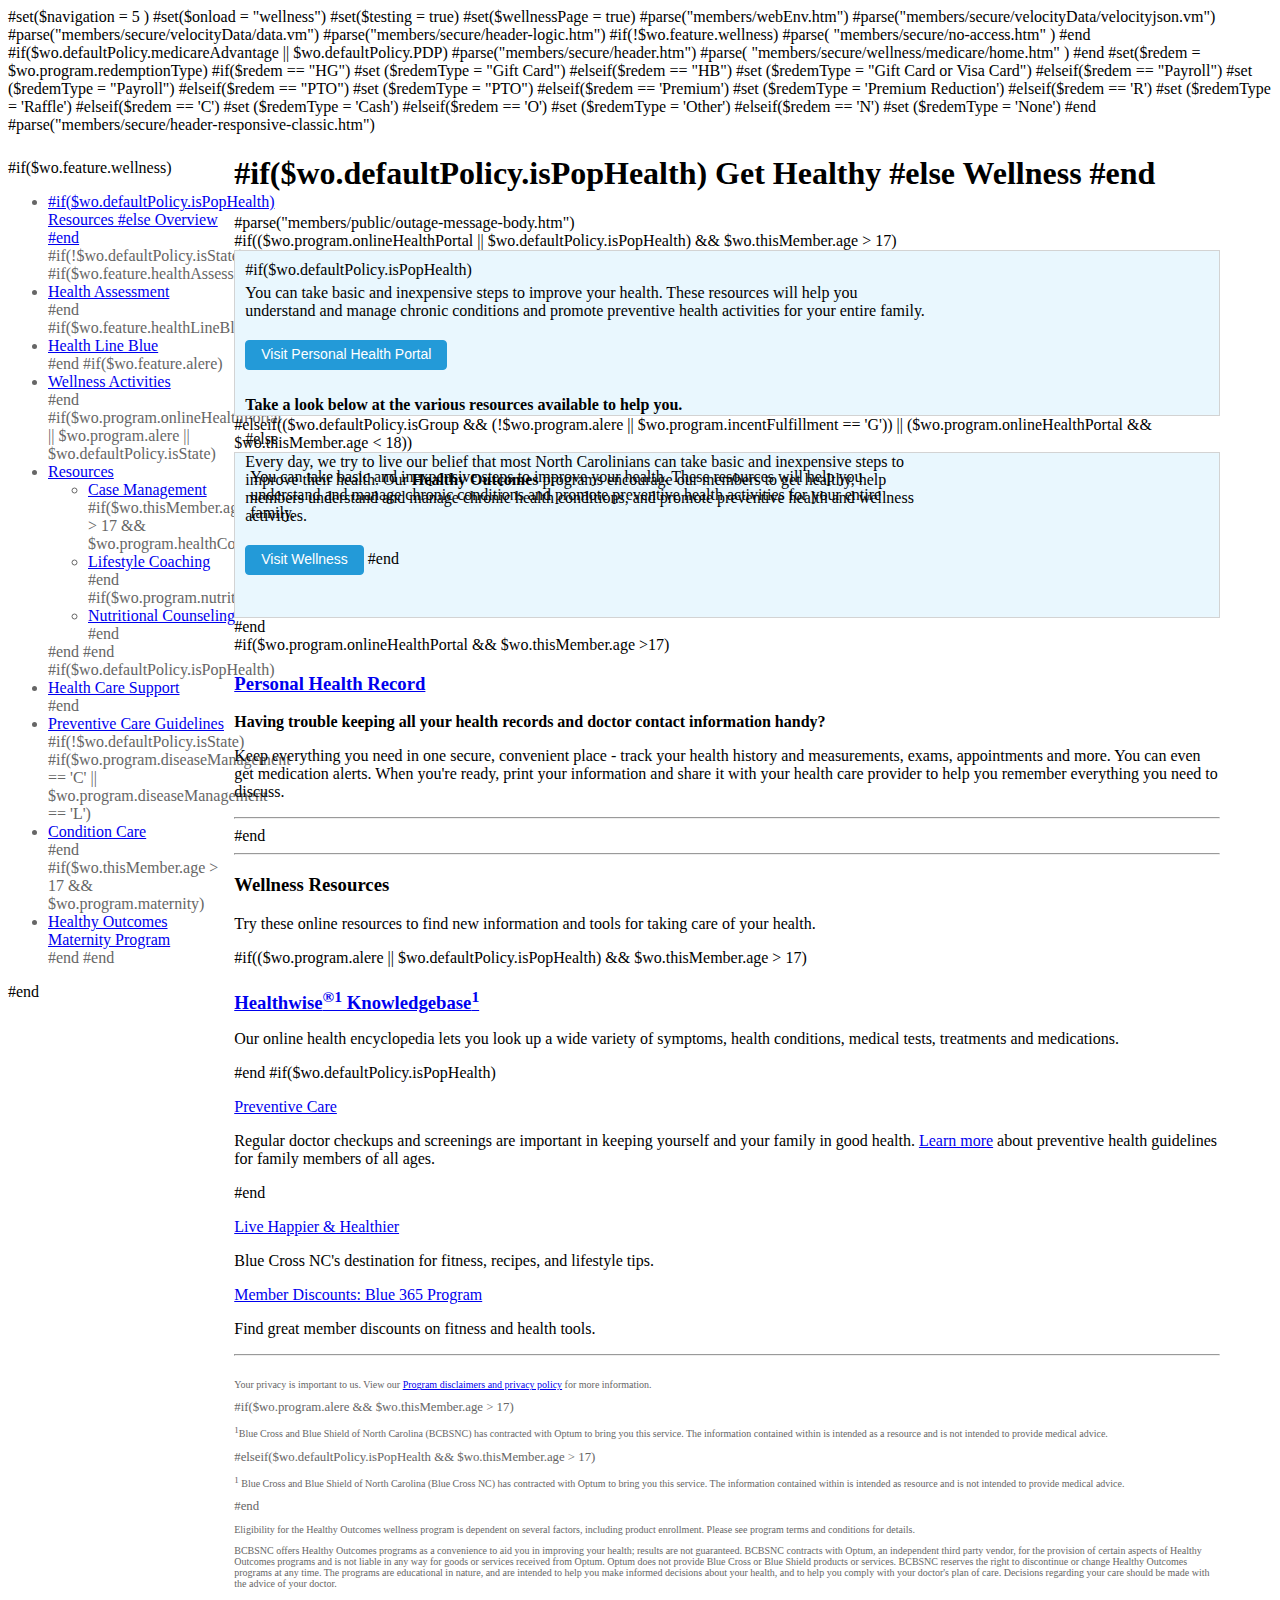
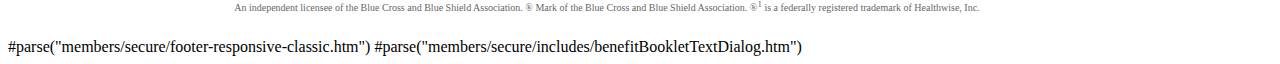
==== commit a8ffc7c6: "adding header for medicare" ====
--- a/Resources Page/index.htm
+++ b/Resources Page/index.htm
@@ -13,6 +13,7 @@
 #end
 
 #if($wo.defaultPolicy.medicareAdvantage || $wo.defaultPolicy.PDP)
+    #parse("members/secure/header.htm")
     #parse( "members/secure/wellness/medicare/home.htm" )
 #end
 
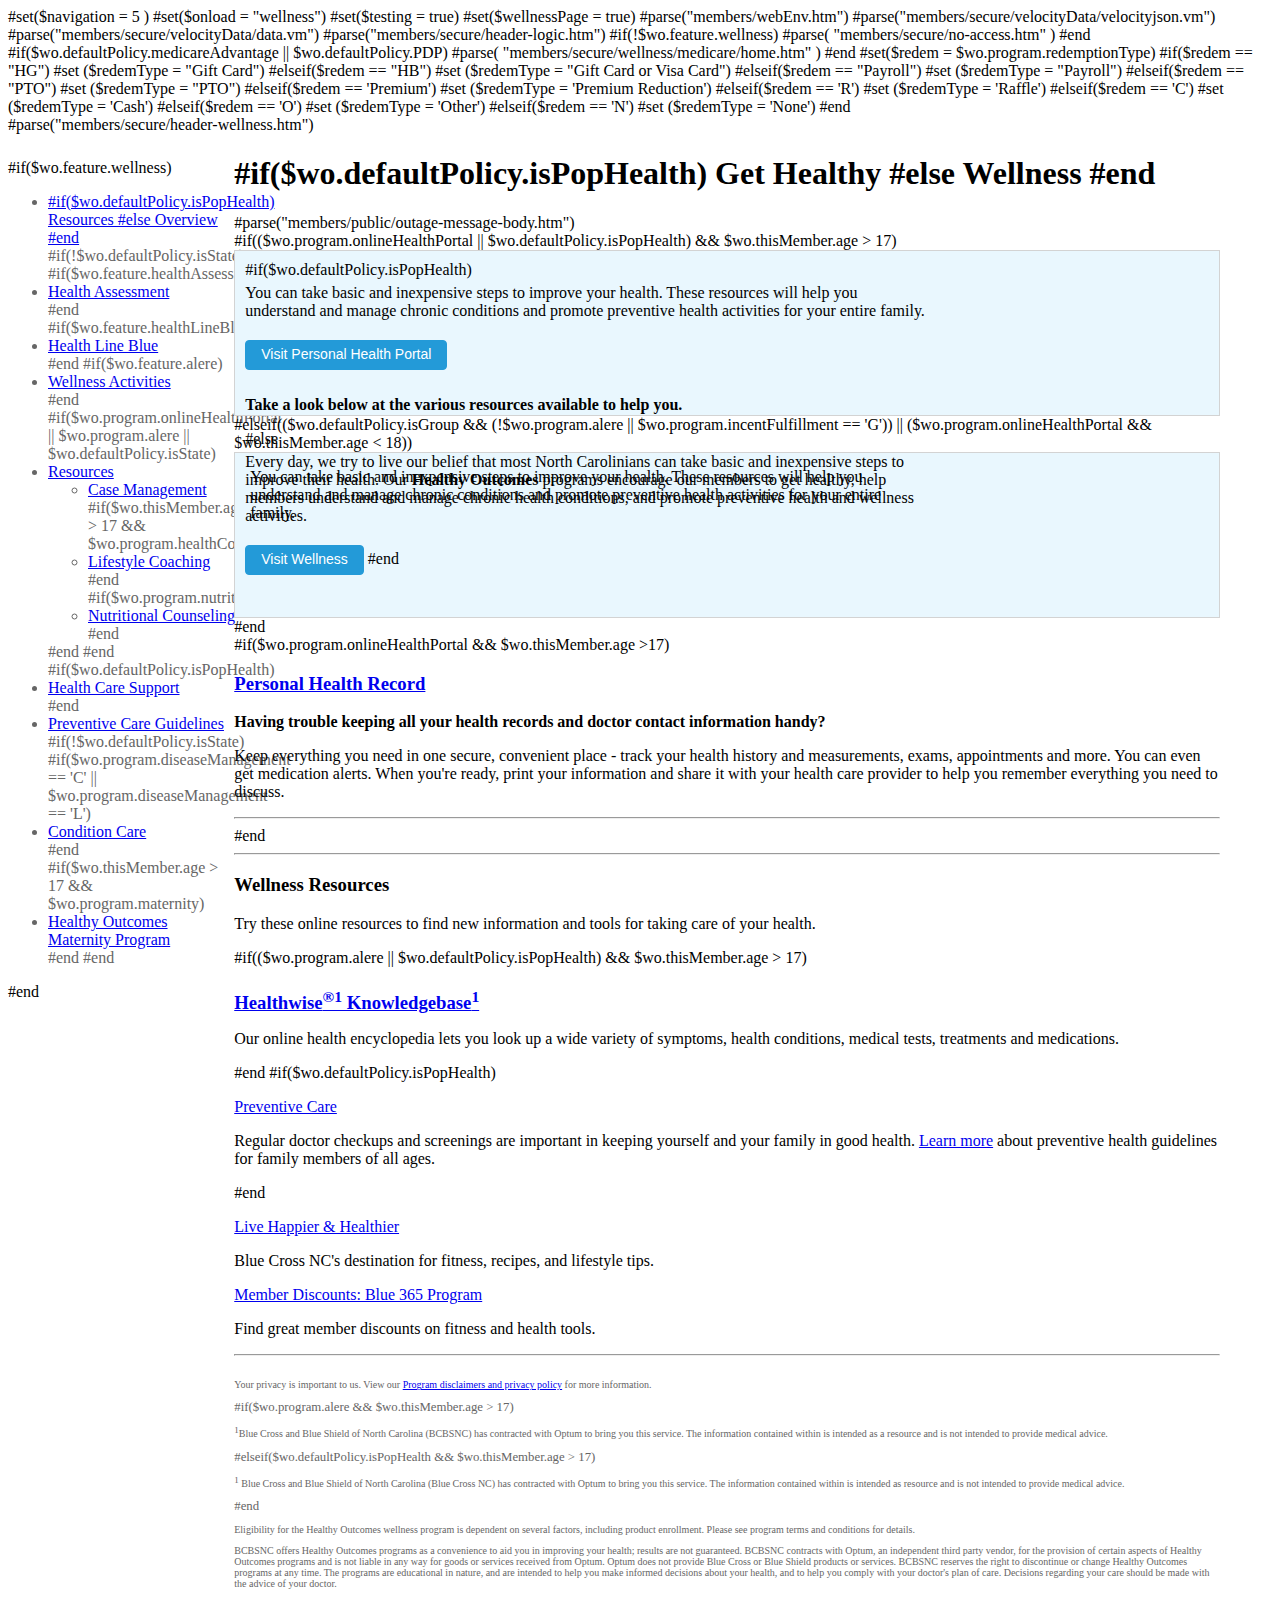
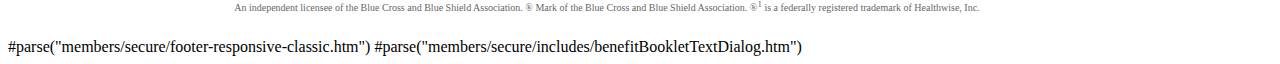
==== commit 613eee07: "files update" ====
--- a/Resources Page/index.htm
+++ b/Resources Page/index.htm
@@ -13,7 +13,6 @@
 #end
 
 #if($wo.defaultPolicy.medicareAdvantage || $wo.defaultPolicy.PDP)
-    #parse("members/secure/header.htm")
     #parse( "members/secure/wellness/medicare/home.htm" )
 #end
 
@@ -209,6 +208,9 @@
         .resources-action-btn{
             margin-bottom: 2px;
         }
+        #healthPartnership {		
+            height: 180px;		
+        }
     }
     @media screen and (max-width: 768px) {
         #main-content {
@@ -251,7 +253,7 @@
 <body lang="en-US">
     <div>
         <div ng-app ng-controller="bcbsncController" id="bd" role="main">
-            #parse("members/secure/header-responsive-classic.htm")
+            #parse("members/secure/header-wellness.htm")
     
             <div class="outer-container lactation-container">
                 <div class="content-container lactation-content container">
